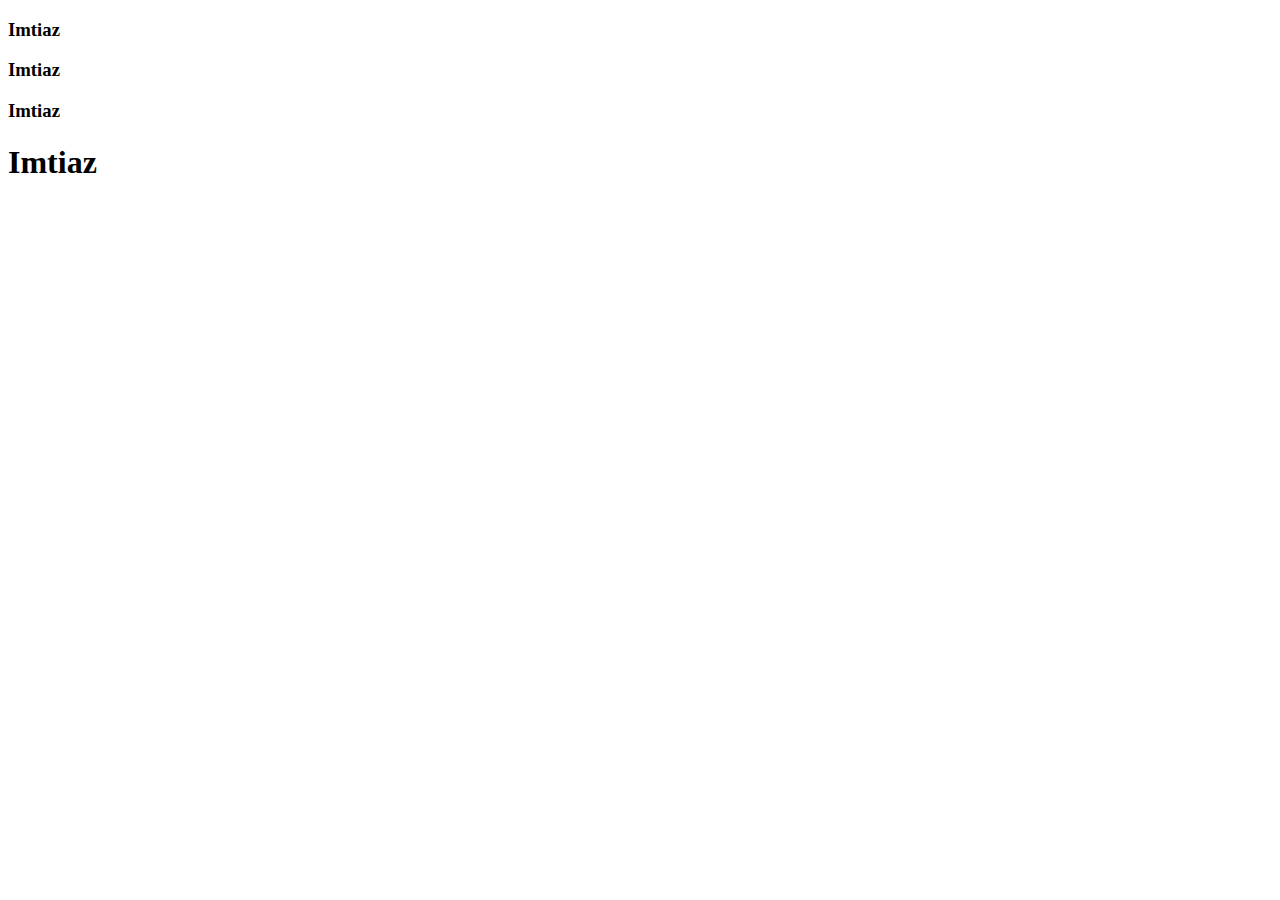
==== index1.html @ 74bdef88 "First Commit" ====
<!DOCTYPE html>
<html lang="en">
<head>
    <meta charset="UTF-8">
    <meta name="viewport" content="width=device-width, initial-scale=1.0">
    <title>Document</title>
</head>
<body>
    <!-- <h2>Imtiaz</h2> -->
    <!-- <h1>Imtiaz</h1>
    <h1>Imtiaz</h1>
    <h1>Imtiaz</h1>
    <h1>Imtiaz</h1>
    <h3>Imtiaz</h3>
    <h3>Imtiaz</h3>
    <h3>Imtiaz</h3>
    <h3>Imtiaz</h3> -->
    <h3>Imtiaz</h3>
    <h3>Imtiaz</h3>

    <h3>Imtiaz</h3>
    <h1>Imtiaz</h1>
    
    
</body>
</html>
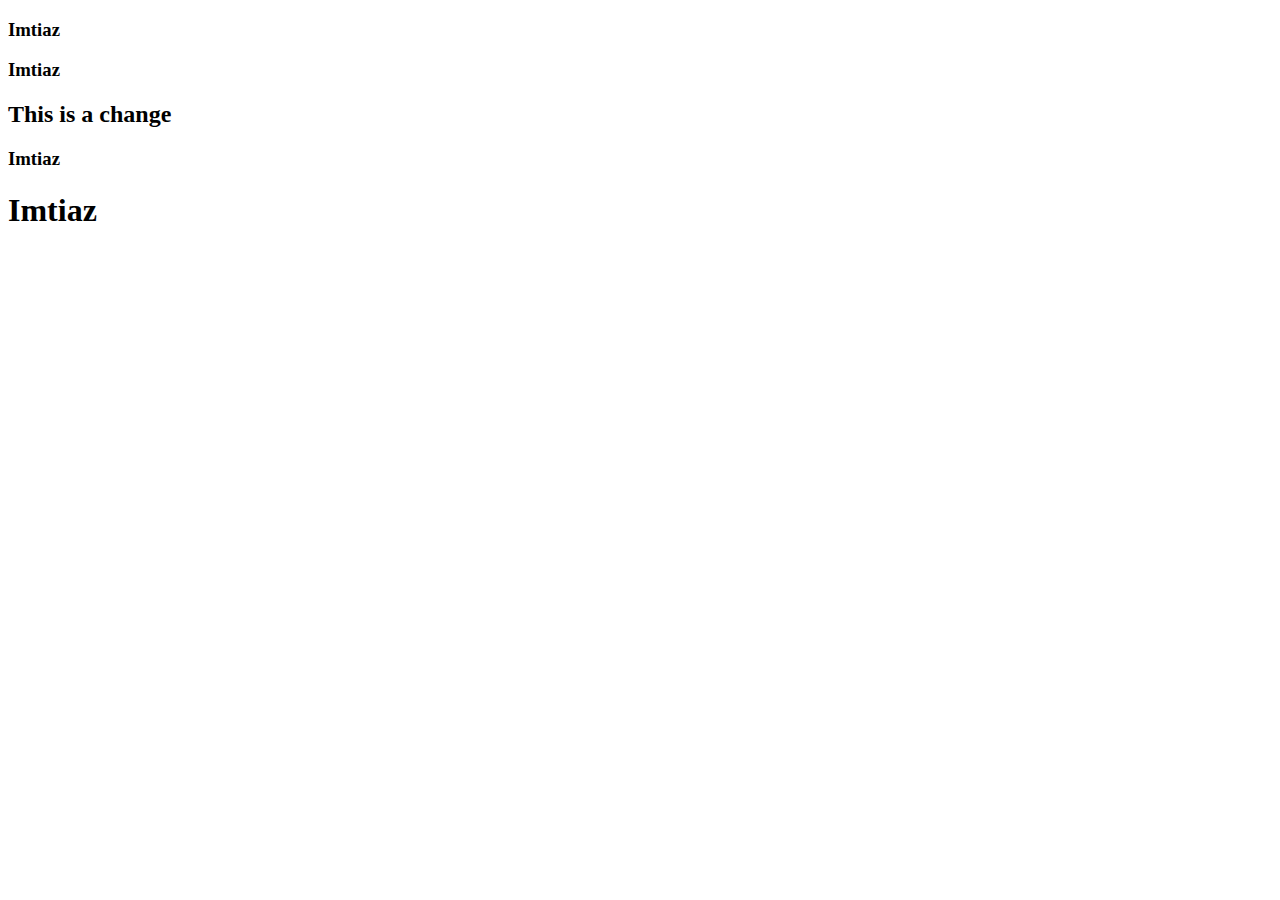
==== commit cb68a865: "Changing H3" ====
--- a/index1.html
+++ b/index1.html
@@ -17,6 +17,7 @@
     <h3>Imtiaz</h3> -->
     <h3>Imtiaz</h3>
     <h3>Imtiaz</h3>
+    <h2>This is a change </h2>
 
     <h3>Imtiaz</h3>
     <h1>Imtiaz</h1>
